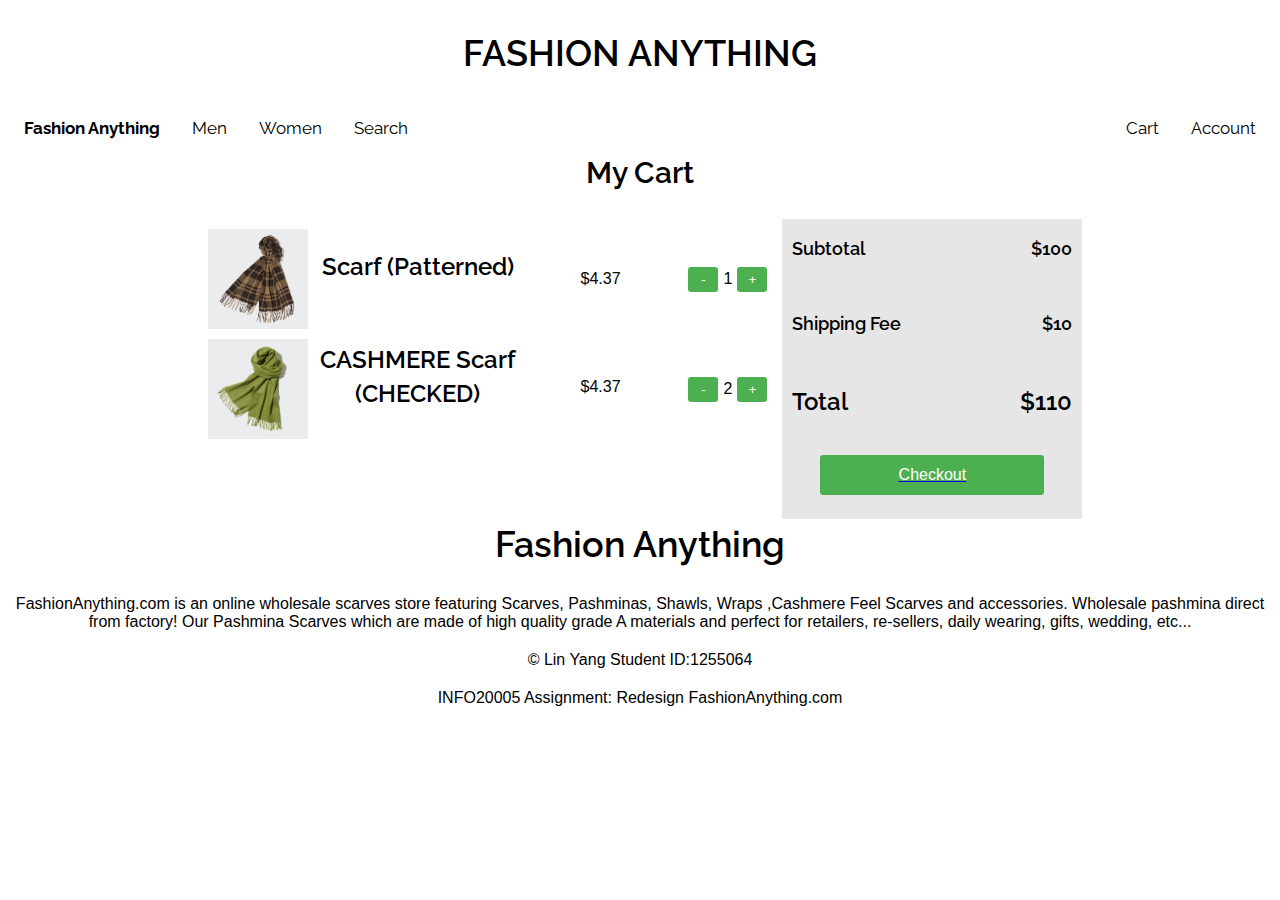
==== cart.html @ 18b9cd0e "Finish cart and payment page" ====
<!DOCTYPE html>
<html lang="en">
  <head>
    <meta charset="UTF-8">
    <meta name="viewport" content="width=device-width, initial-scale=1.0">
    <meta http-equiv="X-UA-Compatible" content="ie=edge">
    <title>Fashion Anything</title>

    <link rel="stylesheet" href="css/style.css">
    <link rel="stylesheet" href="css/cart.css">

    <script src="js/style.js"></script>

  </head>
  <body>
    <h1>FASHION ANYTHING</h1>
    <!-- NAV BAR STR -->
    <div class="topnav" id="myTopnav">
      <a href="index.html"><b>Fashion Anything</b></a>
      <a href="#men">Men</a>
      <a href="#women">Women</a>
      <a href="search.html">Search</a>
      <div class="topnav-right">
        <a href="cart.html">Cart</a>
        <a href="#account">Account</a>
      </div>
      <a href="javascript:void(0);" style="font-size:15px;" class="icon" onclick="myFunction()">&#9776;</a>
    </div>
    <!-- NAV BAR END -->

    <h2>My Cart</h2>
    <div class="container">
        <div class="product-description">
            <div class="product">
                <img class="product-image" src="img/sc0.avif" alt="Product 1">
                <div class="product-info">
                    <div class="product-name"><h3>Scarf (Patterned)</h3></div>
                    <div class="product-price">$4.37</div>
                    <div class="quantity">
                        <button>-</button>
                        <span>1</span>
                        <button>+</button>
                    </div>
                </div>
            </div>
            <div class="product">
                <img class="product-image" src="img/sc2.avif" alt="Product 2">
                <div class="product-info">
                    <div class="product-name"><h3>CASHMERE Scarf (CHECKED)</h3></div>
                    <div class="product-price"><p>$4.37</p></div>
                    <div class="quantity">
                        <button>-</button>
                        <span>2</span>
                        <button>+</button>
                    </div>
                </div>
            </div>
        </div>
        <div class="total-box">
            <div class="subtotal">
                <h5>Subtotal</h5>
                <h5>$100</h5>
            </div>
            <div class="shipping-fee">
                <h5>Shipping Fee</h5>
                <h5>$10</h5>
            </div>
            <div class="total">
                <h3>Total</h3>
                <h3>$110</h3>
            </div>
            <a href='payment.html'><button class="checkout-button">Checkout</button></a>
        </div>
    </div>



      <footer class="footer"><h1>Fashion Anything</h1></footer>
      <footer class="footer">
        <p class="footer-text">FashionAnything.com is an online wholesale scarves store featuring
          Scarves, Pashminas, Shawls, Wraps ,Cashmere Feel Scarves and
          accessories. Wholesale pashmina direct from factory! Our Pashmina
          Scarves which are made of high quality grade A materials and perfect
          for retailers, re-sellers, daily wearing, gifts, wedding, etc...</p>
      </footer>
      <footer class="footer"><p> © Lin Yang  Student ID:1255064</p></footer>
      <footer class="footer"><p> INFO20005 Assignment: Redesign FashionAnything.com</p></footer>
  </body>


  
</html>
---- css/style.css ----
@import url('https://fonts.googleapis.com/css2?family=Josefin+Sans&family=Raleway:ital,wght@0,400;0,600;1,200&display=swap');


html {
  box-sizing: border-box;
}
*, *:before, *:after {
  box-sizing: inherit;
}

body{
  --bgcolor: #ffffff;
  background-color: var(--bgcolor);
  font-family: 'Playfair Display', sans-serif;
  padding-top: 20px;
  padding-bottom: 20px;
  text-align: center;

}

h1, h2, h3, h4, h5, h6 {
	line-height: 1.428;
  font-family: 'Raleway', sans-serif;
	font-weight: 600;
	color: #000000;
	margin-top: 0;
}
h1 {
	font-size: 36px;
}
h2 {
	font-size: 30px;
}
h3 {
	font-size: 24px;
}
h4 {
	font-size: 20px;
}
h5 {
	font-size: 18px;
}
h6 {
	font-size: 16px;
}
p {
	margin-bottom: 20px;
}


.main {
  padding-left:16px;
}

.topnav {
  overflow: hidden;
  background-color: var(--bgcolor);
  font-family: 'Raleway', sans-serif;
  padding: auto;
}

.topnav a {
  float: left;
  display: block;
  color: #000000;
  text-align: center;
  padding: 14px 16px;
  text-decoration: none;
  font-size: 17px;
}


/* Right-aligned section inside the top navigation */
.topnav-right {
  float: right;
}

.active {
  --selectword:rgb(156, 156, 156);
  background-color:inherit;
  color: var(--selectword);
}

.topnav .icon {
  display: none;
}


.dropdown {
  float: left;
  overflow: hidden;
}

.dropdown .dropbtn {
  font-size: 17px;    
  border: none;
  outline: none;
  color: #000000;
  padding: 14px 16px;
  background-color: inherit;
  font-family: inherit;
  margin: 0;
}

.dropdown-content {
  display: none;
  position: absolute;
  background-color: inherit;
  min-width: 160px;
  box-shadow: 0px 8px 16px 0px rgba(0,0,0,0.2);
  z-index: 1;
}

.dropdown-content a {
  float: none;
  color: black;
  padding: 12px 16px;
  text-decoration: none;
  display: block;
  text-align: left;
}

.topnav a:hover, .dropdown:hover .dropbtn {
  background-color: var(--bgcolor);
  color: #000000;
}

.dropdown-content a:hover {
  background-color: var(--bgcolor);
  color: black;
}

.dropdown:hover .dropdown-content {
  display: block;
}

@media screen and (max-width: 600px) {
  .topnav a:not(:first-child), .dropdown .dropbtn {
    display: none;
  }
  .topnav a.icon {
    float: right;
    display: block;
  }
}

@media screen and (max-width: 600px) {
  .topnav.responsive {position: relative;}
  .topnav.responsive .icon {
    position: absolute;
    right: 0;
    top: 0;

  }
  .topnav.responsive a {
    float: none;
    display: block;
    text-align: left;

  }
  .topnav.responsive .dropdown {float: none;}
  .topnav.responsive .dropdown-content {position: relative;}
  .topnav.responsive .dropdown .dropbtn {
    display: block;
    width: 100%;
    text-align: left;
  }
}
---- css/cart.css ----
.container {
  display: flex;
  padding-left: 15%;
  padding-right: 15%;
}

.product-description {
  flex: 1;
  padding: 10px;
}

.product {
  display: flex;
  align-items: center;
  margin-bottom: 10px;
}

.product-image {
  width: 100px;
  height: 100px;
  margin-right: 10px;
}

.product-price {
  text-align: center;
}

.product-info {
  display: flex;
  align-items: center;
  justify-content: space-between;
  flex-grow: 1;
}

.product-name {
  display: grid;
  width: 200px;
  font-weight: bold;
}

.quantity {
  display: flex;
  align-items: center;
}

.quantity button {
  border-radius: 3px;
  border: none;
  background-color: #4CAF50;
  text-align: center;
  justify-content: center;
  align-items: center;
  height: 25px;
  width: 30px;
  color: white;
  margin: 0 5px;
}

.total-box {
  display: grid;
  height: 300px;
  flex: 0 0 300px;
  background-color: #e5e5e5f5;
  padding: 10px;
}

.subtotal,
.shipping-fee,
.total {
  display: flex;
  justify-content: space-between;
  align-items: center;
  margin-bottom: 5px;
}

.checkout-button {
  background-color: #4CAF50;
  text-decoration: none;
  height: 40px;
  border-radius: 3px;
  border: none;
  color: white;
  padding: 0;
  text-align: center;
  justify-content: center;
  align-items: center;
  display: flex;
  font-size: 16px;
  width: 80%;
  margin: 0 auto;
}

.checkout-button span {
  padding: 0 15px;
}

/* Responsive Styles */
@media (max-width: 600px) {
  .checkout-button {
    width: 100%;
  }
}

/* Mobile Styles */
@media (max-width: 600px) {
  .container {
    flex-direction: column;
    padding: 0 5%;
  }

  .total-box {
    margin-top: 20px;
    height: auto;
  }

  .product-image {
    width: 50px;
    height: 50px;
  }
}
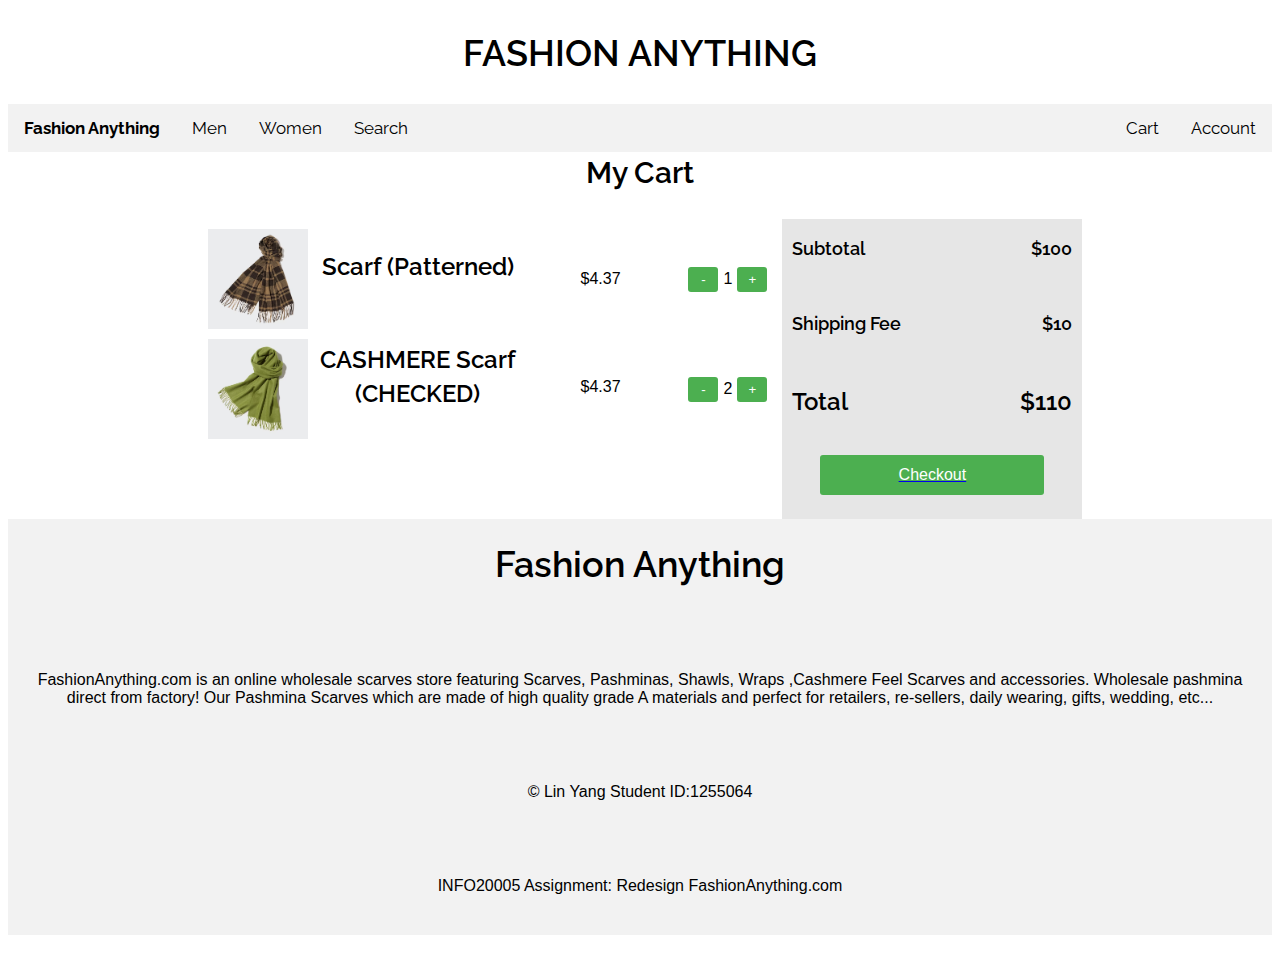
==== commit 314ce74a: "Almost Finish Yeah!" ====
--- a/cart.html
+++ b/cart.html
@@ -9,7 +9,6 @@
     <link rel="stylesheet" href="css/style.css">
     <link rel="stylesheet" href="css/cart.css">
 
-    <script src="js/style.js"></script>
 
   </head>
   <body>
@@ -85,6 +84,8 @@
       </footer>
       <footer class="footer"><p> © Lin Yang  Student ID:1255064</p></footer>
       <footer class="footer"><p> INFO20005 Assignment: Redesign FashionAnything.com</p></footer>
+
+      <script src="js/style.js"></script>
   </body>
 
 
--- a/css/style.css
+++ b/css/style.css
@@ -17,6 +17,15 @@
   text-align: center;
 
 }
+
+.footer {
+  background-color: #f2f2f2;
+  padding: 20px;
+  display: flex;
+  justify-content: center;
+  align-items: center;
+}
+
 
 h1, h2, h3, h4, h5, h6 {
 	line-height: 1.428;
@@ -54,7 +63,7 @@
 
 .topnav {
   overflow: hidden;
-  background-color: var(--bgcolor);
+  background-color: #f2f2f2;
   font-family: 'Raleway', sans-serif;
   padding: auto;
 }
@@ -166,3 +175,7 @@
     text-align: left;
   }
 }
+
+
+
+
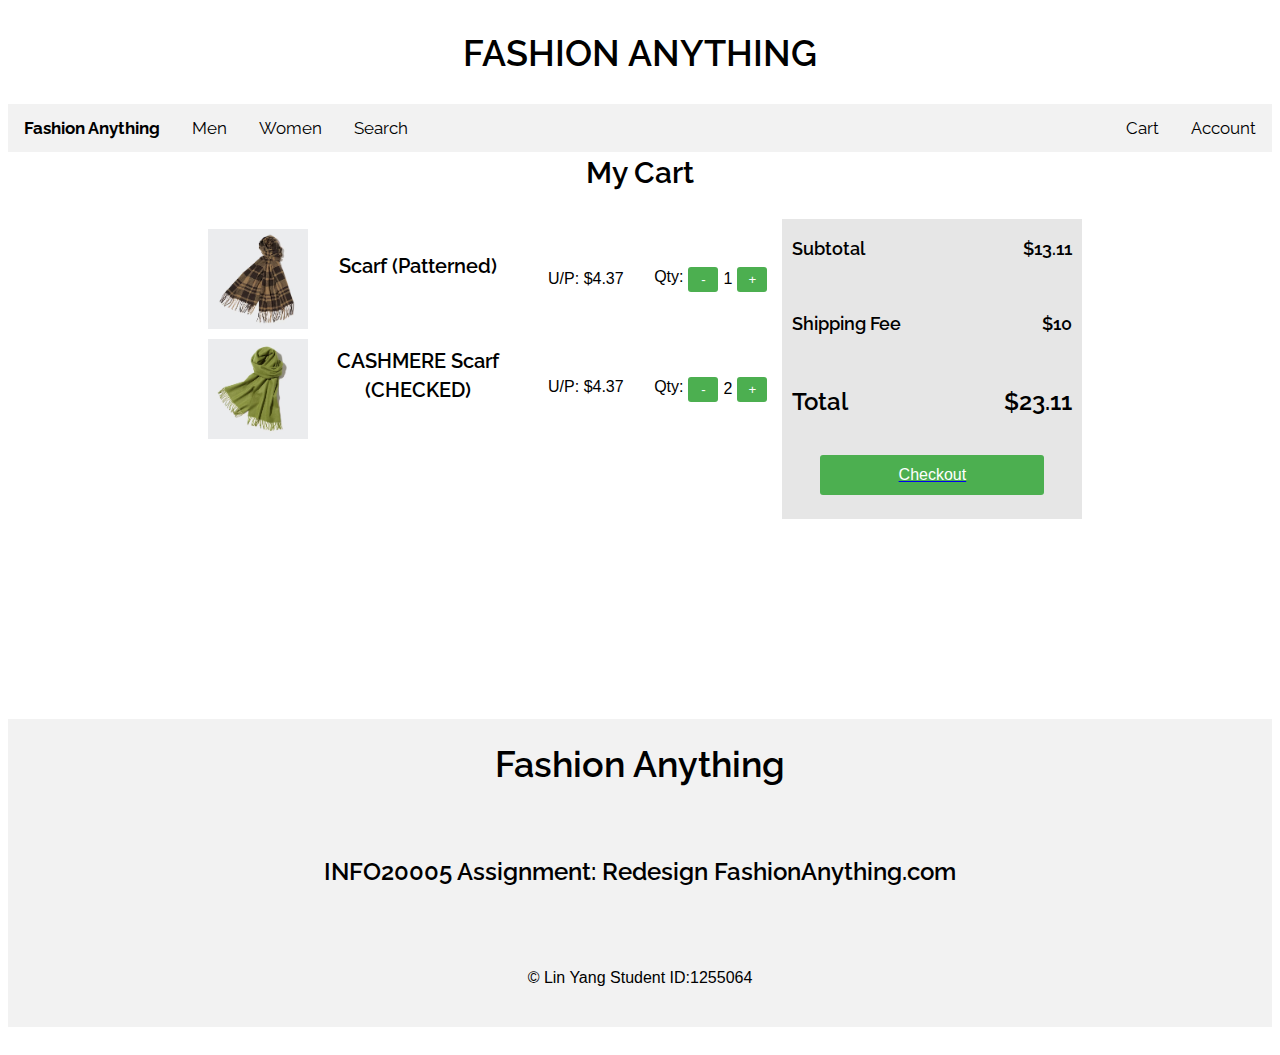
==== commit 6be58780: "animation added" ====
--- a/cart.html
+++ b/cart.html
@@ -33,9 +33,10 @@
             <div class="product">
                 <img class="product-image" src="img/sc0.avif" alt="Product 1">
                 <div class="product-info">
-                    <div class="product-name"><h3>Scarf (Patterned)</h3></div>
-                    <div class="product-price">$4.37</div>
+                    <div class="product-name"><h4>Scarf (Patterned)</h4></div>
+                    <div class="product-price">U/P: $4.37</div>
                     <div class="quantity">
+                        <p>Qty: </p>
                         <button>-</button>
                         <span>1</span>
                         <button>+</button>
@@ -45,9 +46,10 @@
             <div class="product">
                 <img class="product-image" src="img/sc2.avif" alt="Product 2">
                 <div class="product-info">
-                    <div class="product-name"><h3>CASHMERE Scarf (CHECKED)</h3></div>
-                    <div class="product-price"><p>$4.37</p></div>
+                    <div class="product-name"><h4>CASHMERE Scarf (CHECKED)</h4></div>
+                    <div class="product-price"><p>U/P: $4.37</p></div>
                     <div class="quantity">
+                        <p>Qty: </p>
                         <button>-</button>
                         <span>2</span>
                         <button>+</button>
@@ -58,7 +60,7 @@
         <div class="total-box">
             <div class="subtotal">
                 <h5>Subtotal</h5>
-                <h5>$100</h5>
+                <h5>$13.11</h5>
             </div>
             <div class="shipping-fee">
                 <h5>Shipping Fee</h5>
@@ -66,7 +68,7 @@
             </div>
             <div class="total">
                 <h3>Total</h3>
-                <h3>$110</h3>
+                <h3>$23.11</h3>
             </div>
             <a href='payment.html'><button class="checkout-button">Checkout</button></a>
         </div>
@@ -74,16 +76,10 @@
 
 
 
-      <footer class="footer"><h1>Fashion Anything</h1></footer>
-      <footer class="footer">
-        <p class="footer-text">FashionAnything.com is an online wholesale scarves store featuring
-          Scarves, Pashminas, Shawls, Wraps ,Cashmere Feel Scarves and
-          accessories. Wholesale pashmina direct from factory! Our Pashmina
-          Scarves which are made of high quality grade A materials and perfect
-          for retailers, re-sellers, daily wearing, gifts, wedding, etc...</p>
-      </footer>
-      <footer class="footer"><p> © Lin Yang  Student ID:1255064</p></footer>
-      <footer class="footer"><p> INFO20005 Assignment: Redesign FashionAnything.com</p></footer>
+    <footer class="footer"><h1>Fashion Anything</h1></footer>
+      
+    <footer class="footer"><h3> INFO20005 Assignment: Redesign FashionAnything.com</h3></footer>
+    <footer class="footer"><p> © Lin Yang  Student ID:1255064</p></footer>
 
       <script src="js/style.js"></script>
   </body>
--- a/css/cart.css
+++ b/css/cart.css
@@ -2,6 +2,7 @@
   display: flex;
   padding-left: 15%;
   padding-right: 15%;
+  margin-bottom: 200px;
 }
 
 .product-description {
@@ -54,7 +55,7 @@
   width: 30px;
   color: white;
   margin: 0 5px;
-}
+ }
 
 .total-box {
   display: grid;
@@ -88,8 +89,13 @@
   font-size: 16px;
   width: 80%;
   margin: 0 auto;
+  transition: transform 0.3s ease-in-out, box-shadow 0.3s ease-in-out;
 }
 
+.checkout-button:hover {
+  transform: translateY(-2px);
+  box-shadow: 0 2px 4px rgba(0, 0, 0, 0.2);
+}
 .checkout-button span {
   padding: 0 15px;
 }
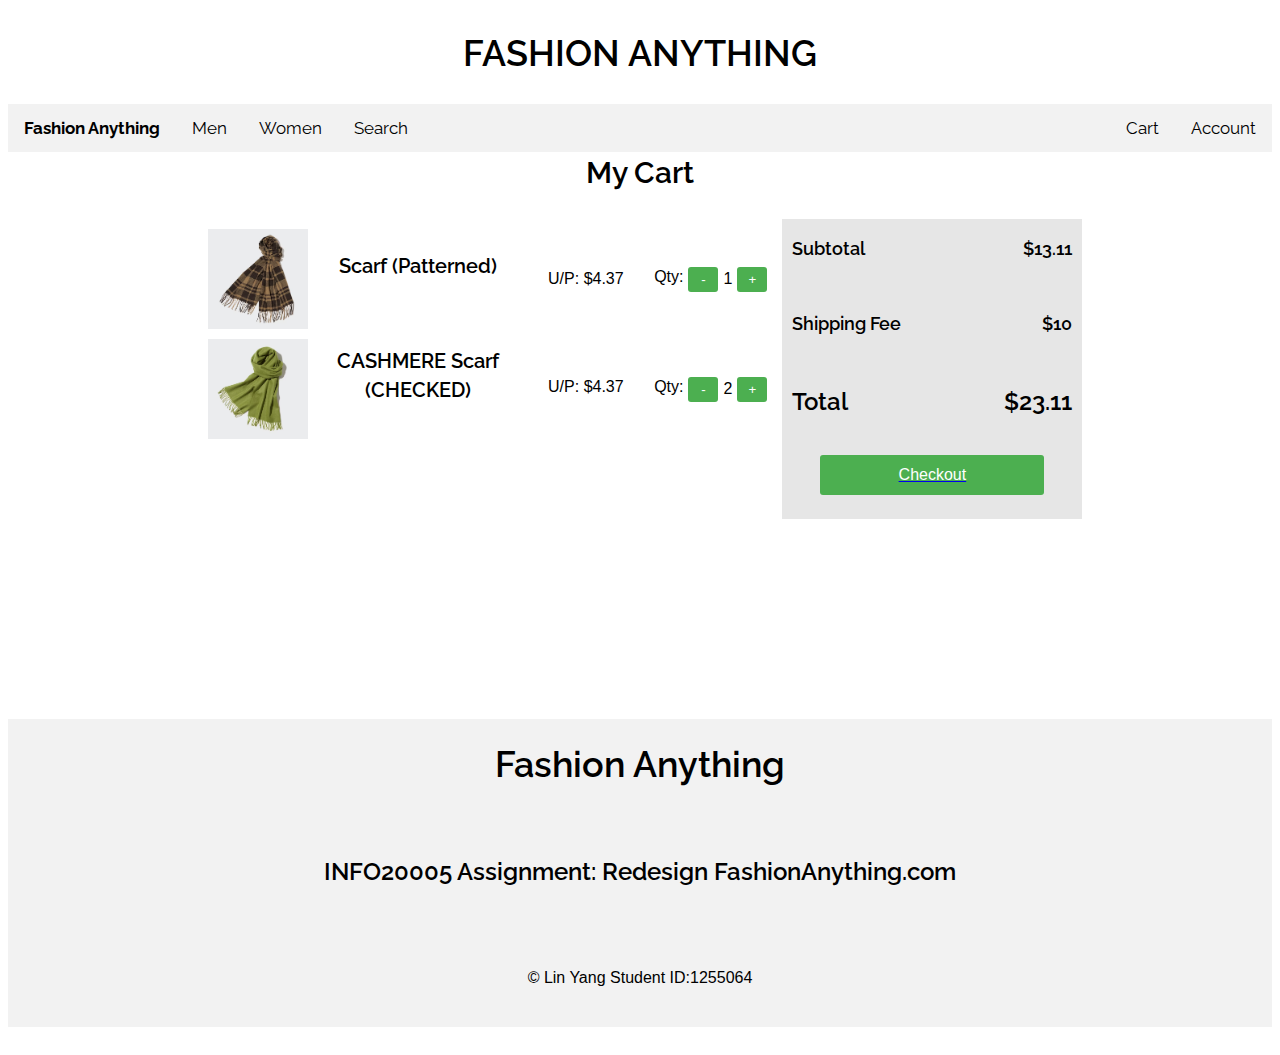
==== commit 02f315c8: "avif change to png" ====
--- a/cart.html
+++ b/cart.html
@@ -31,7 +31,7 @@
     <div class="container">
         <div class="product-description">
             <div class="product">
-                <img class="product-image" src="img/sc0.avif" alt="Product 1">
+                <img class="product-image" src="img/sc0.png" alt="Product 1">
                 <div class="product-info">
                     <div class="product-name"><h4>Scarf (Patterned)</h4></div>
                     <div class="product-price">U/P: $4.37</div>
@@ -44,7 +44,7 @@
                 </div>
             </div>
             <div class="product">
-                <img class="product-image" src="img/sc2.avif" alt="Product 2">
+                <img class="product-image" src="img/sc2.png" alt="Product 2">
                 <div class="product-info">
                     <div class="product-name"><h4>CASHMERE Scarf (CHECKED)</h4></div>
                     <div class="product-price"><p>U/P: $4.37</p></div>
